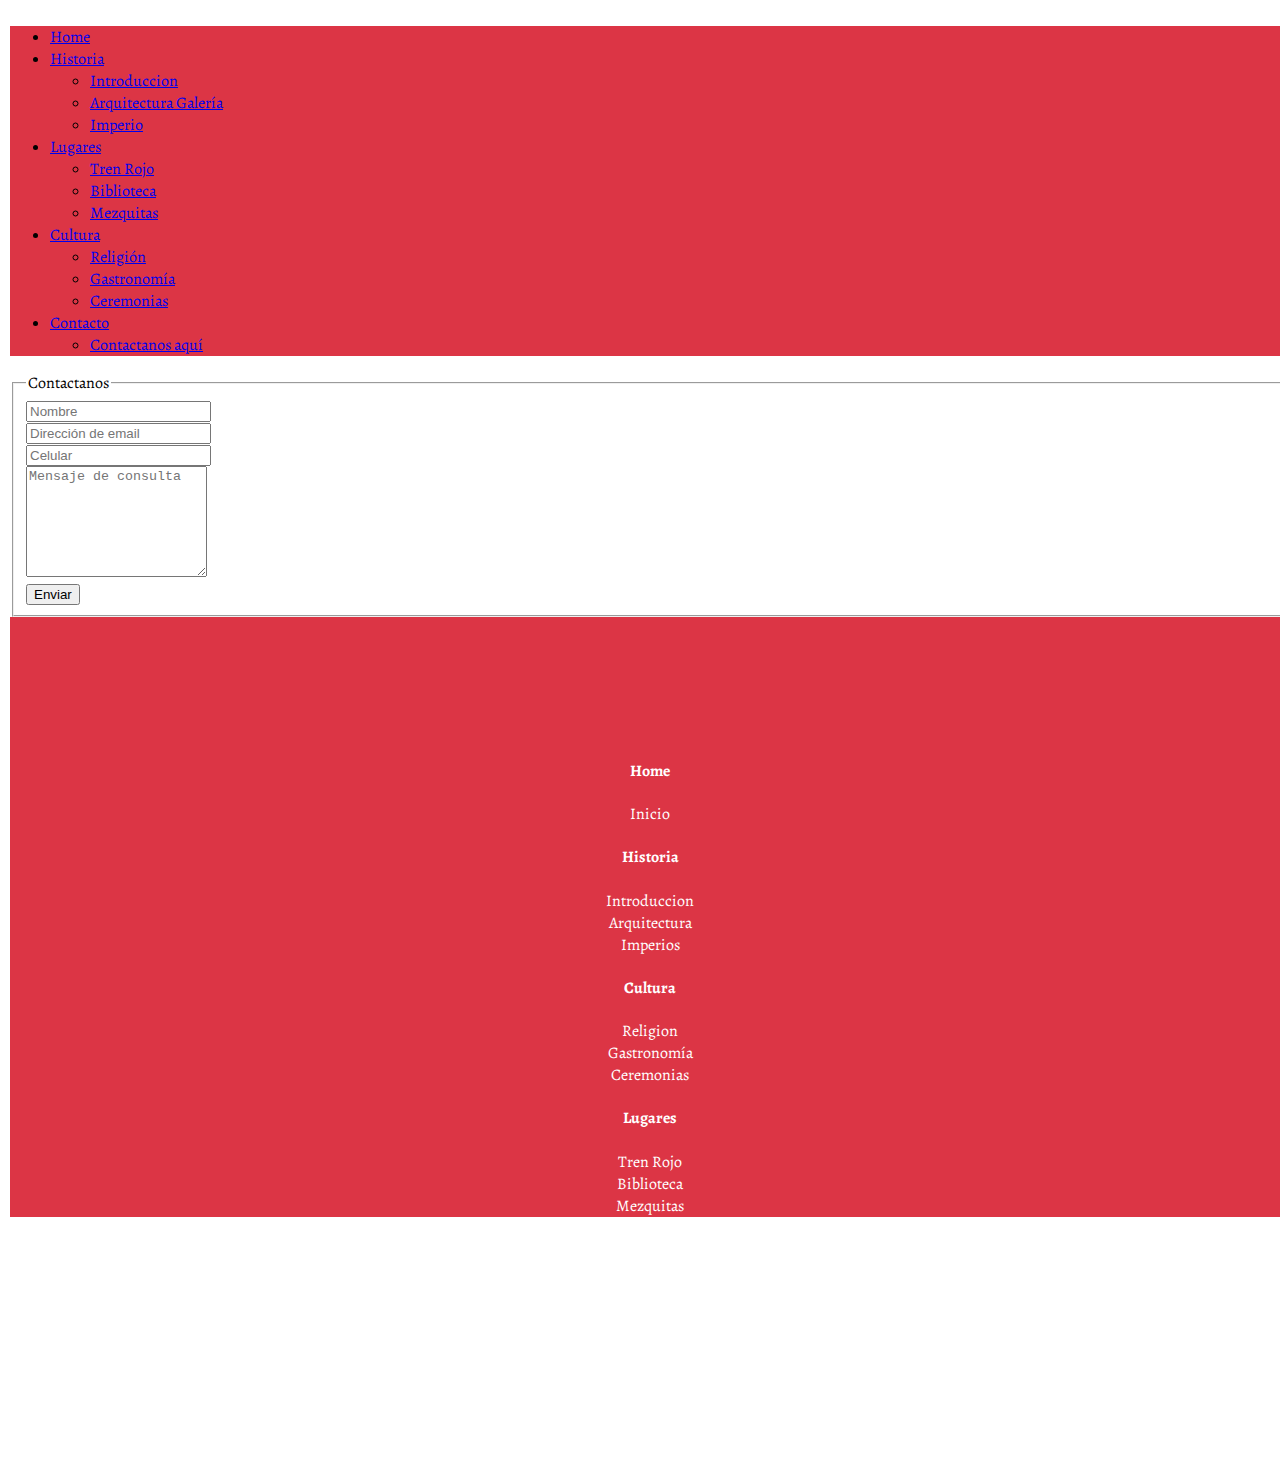
==== contacto.html @ fcb060d5 "subida2" ====
<!DOCTYPE html>
<html lang="en">
<head>
  <meta charset="UTF-8">
  <meta http-equiv="X-UA-Compatible" content="IE=edge">
  <meta name="viewport" content="width=device-width, initial-scale=1.0">
  <meta name="theme-color" content="#dc3545">
  <link rel="stylesheet" href="style.css">
  <link href="https://cdn.jsdelivr.net/npm/bootstrap@5.0.2/dist/css/bootstrap.min.css" rel="stylesheet" integrity="sha384-EVSTQN3/azprG1Anm3QDgpJLIm9Nao0Yz1ztcQTwFspd3yD65VohhpuuCOmLASjC" crossorigin="anonymous">
  <link rel="preconnect" href="https://fonts.googleapis.com">
  <link rel="preconnect" href="https://fonts.gstatic.com" crossorigin>
  <link href="https://fonts.googleapis.com/css2?family=Alegreya:ital,wght@0,400;0,500;0,600;0,700;0,900;1,600;1,700;1,800;1,900&display=swap" rel="stylesheet">
  <title>Visita Stambul Contacto</title>
</head>
<body>

    <ul class="nav justify-content-end">
        <li class="nav-item">
          <a class="nav-link text-white" href="#">Home</a>
        </li>
        <li class="nav-item">
          <a class="nav-link  text-white" data-bs-toggle="dropdown" href="#">Historia</a>
          <ul class="dropdown-menu ">
            <li><a class="dropdown-item" href="#">Introduccion</a></li>
            <li><a class="dropdown-item" href="#">Arquitectura Galería</a></li>
            <li><a class="dropdown-item" href="#">Imperio</a></li>
          </ul>
        </li>
        <li class="nav-item">
          <a class="nav-link  text-white" data-bs-toggle="dropdown" href="#">Lugares</a>
          <ul class="dropdown-menu ">
            <li><a class="dropdown-item" href="#">Tren Rojo</a></li>
            <li><a class="dropdown-item" href="#">Biblioteca</a></li>
            <li><a class="dropdown-item" href="#">Mezquitas</a></li>
          </ul>
        </li>
        <li class="nav-item">
          <a class="nav-link  text-white" data-bs-toggle="dropdown" href="#">Cultura</a>
          <ul class="dropdown-menu ">
            <li><a class="dropdown-item" href="#">Religión</a></li>
            <li><a class="dropdown-item" href="#"> Gastronomía</a></li>
            <li><a class="dropdown-item" href="#">Ceremonias</a></li>
          </ul>
        </li>
        <li class="nav-item">
          <a class="nav-link  text-white" data-bs-toggle="dropdown" href="/contacto.html">Contacto</a>
          <ul class="dropdown-menu ">
            <li><a class="dropdown-item" href="/contacto.html">Contactanos aquí</a></li>
          </ul>
        </li>
      </ul>

<div class="container">
    <div class="row justify-content-center">
        <div class="col-md-12 justify-content-center">
            <div class="well well-sm">
                <form class="form-horizontal" method="post">
                    <fieldset>
                        <legend class="text-center header">Contactanos</legend>

                        <div class="form-group">
                            <span class="col-md-1 col-md-offset-2 text-center"><i class="fa fa-user bigicon"></i></span>
                            <div class="col-md-8">
                                <input id="fname" name="name" type="text" placeholder="Nombre" class="form-control">
                            </div>
                        </div>


                        <div class="form-group">
                            <span class="col-md-1 col-md-offset-2 text-center"><i class="fa fa-envelope-o bigicon"></i></span>
                            <div class="col-md-8">
                                <input id="email" name="email" type="text" placeholder="Dirección de email" class="form-control">
                            </div>
                        </div>

                        <div class="form-group">
                            <span class="col-md-1 col-md-offset-2 text-center"><i class="fa fa-phone-square bigicon"></i></span>
                            <div class="col-md-8">
                                <input id="phone" name="phone" type="text" placeholder="Celular" class="form-control">
                            </div>
                        </div>

                        <div class="form-group">
                            <span class="col-md-1 col-md-offset-2 text-center"><i class="fa fa-pencil-square-o bigicon"></i></span>
                            <div class="col-md-8">
                                <textarea class="form-control" id="message" name="message" placeholder="Mensaje de consulta" rows="7"></textarea>
                            </div>
                        </div>

                        <div class="form-group">
                            <div class="col-md-12 text-center">
                                <button type="submit" class="btn btn-danger btn-lg">Enviar</button>
                            </div>
                        </div>
                    </fieldset>
                </form>
            </div>
        </div>
    </div>
</div>

<footer id="footer">

    <div class="footer-top">
      <div class="container">
        <div class="row">
  
          <div class="col-lg-1">
            <img src="../webCiudad/img/logo.jpg" alt="">
            </p>
          </div>
  
          <div class="col-lg-2 col-md-2 footer-links">
            <h4>Home</h4>
            <ul>
              <li><a href="#">Inicio</a></li>
            </ul>
          </div>
  
          <div class="col-lg-2 col-md-2 footer-links">
            <h4>Historia</h4>
            <ul>
              <li><i class="bx bx-chevron-right"></i> <a href="#">Introduccion</a></li>
              <li><i class="bx bx-chevron-right"></i> <a href="#">Arquitectura</a></li>
              <li><i class="bx bx-chevron-right"></i> <a href="#">Imperios</a></li>
            </ul>
          </div>
  
          <div class="col-lg-2 col-md-2 footer-links">
            <h4>Cultura</h4>
            <ul> 
              <li><i class="bx bx-chevron-right"></i> <a href="#">Religion</a></li>
              <li><i class="bx bx-chevron-right"></i> <a href="#">Gastronomía</a></li>
              <li><i class="bx bx-chevron-right"></i> <a href="#">Ceremonias</a></li>
            </ul>
          </div>
  
          <div class="col-lg-2 col-md-2 footer-links">
            <h4>Lugares</h4>
            <ul>
              <li><i class="bx bx-chevron-right"></i> <a href="#">Tren Rojo</a></li>
              <li><i class="bx bx-chevron-right"></i> <a href="#">Biblioteca</a></li>
              <li><i class="bx bx-chevron-right"></i> <a href="#">Mezquitas</a></li>
            </ul>
          </div>
  
          <div class="col-lg-2 col-md-1 footer-links">
            <h4>Contacto</h4>
            <ul>
              <li><i class="bx bx-chevron-right"></i> <a href="#">Escribinos</a></li>
            </ul>
          </div>
  
  
          <div class="redes col-lg-1">
            <div>
              <img src="[data-uri]"/>
            </div>
            <div>
              <img src="[data-uri]"/>
            </div>
            <div>
              <img src="[data-uri]"/>
            </div>
            <div>
              <img src="[data-uri]"/>
            </div>
          </div>
        </div>
      </div>
    </div>
      <div class="me-md-auto text-center text-md-start">
        <div class="copyright">
          &copy; Copyright <strong><span>visitaestambul.com</span></strong> - Todos los derecho reservados
        </div>
      </div>    
  </footer>


<script src="https://cdn.jsdelivr.net/npm/@popperjs/core@2.9.2/dist/umd/popper.min.js" integrity="sha384-IQsoLXl5PILFhosVNubq5LC7Qb9DXgDA9i+tQ8Zj3iwWAwPtgFTxbJ8NT4GN1R8p" crossorigin="anonymous"></script>
<script src="https://cdn.jsdelivr.net/npm/bootstrap@5.0.2/dist/js/bootstrap.min.js" integrity="sha384-cVKIPhGWiC2Al4u+LWgxfKTRIcfu0JTxR+EQDz/bgldoEyl4H0zUF0QKbrJ0EcQF" crossorigin="anonymous"></script>

<script src="https://unpkg.com/boxicons@latest/dist/boxicons.js"></script>
</body>
</html>
---- style.css ----
/* 
*{
    margin: 0;
    padding: 0 15px
}

body{
    width: 100%;
    margin-left: auto;
    margin-right: auto;
    z-index: 1;
    

}
*/

body{
    width: 100%;
    margin: auto;
    z-index: 1;
    padding: 10px;
    font-family: 'Alegreya', serif !important;
}

.center {
    margin: auto;
    width: 90%;
    padding: 10px;
}

.nav{
    background-color:     #dc3545;
}

.dropdown-menu{
    background-color:     #dc3545;
}
pre{
    font-family: 'Alegreya', serif !important;

}

.logo{
    height: 50%;
}

.imagen-video{
    height: 500px;
    width: 100%;
}

.carousel{
    margin-top: 100px;  
    margin-bottom: 50px;
}
.carousel-item img{
    height: 370px;
}
/*
.carousel, .carousel-inner > .item > img {
    height: 100px;
  }
*/

.color{
    background-color: #dc3545;
    padding-bottom: 50px;
}

.boton-info{
    background-color: #dc3545;
    display: inline-block;
    padding-top: 10px;
    padding-bottom: 10px;
    padding-left: 15px;
    padding-right: 15px;
    border-radius: 10px;
    box-shadow: 5px 7px 15px 1px #000000;
}

.boton-info a{
    text-decoration: none;
    color: white;
}

.galeria-home{
    text-align: center;
    padding-bottom: 25px;
}

.gastronomia{
    text-align: center;
    padding-bottom: 25px;
}


.lugares{

    background-image: url("../webCiudad/img/cupulas.jpg");
    background-size: cover;
    height: 100vh;
    width: 100%;
 
}

#lugares {
    padding-top: 100px;
    width:100%;
    text-align:center;
}

footer{
    padding: 100px 150px;
    text-align: center;
    height: 400px;
    background-color: #dc3545;
    color: white;
}

footer ul {
    list-style: none;
}

footer ul li a{
    text-decoration: none;
}

.redes{
    float: right;
}

.copyright{
    text-align: center;
    margin-top: 140px;
}

.footer-links ul li a{
    text-decoration: none;
    color: white;
}

.footer-links ul {
    padding: 0;
}
/*MEDIDAS PARA TRABAJAR*/

@media only screen and (min-width:768px) and (max-width:940px){
/*TABLE*/
.lugares img{
    width: 170px;
}

footer{
    padding: 100px 10px;
    padding-left: 70px;
}


@media only screen and (min-width:320px) and (max-width:767px){
/*CELULAR*/
.imagen-video{
    height: 300px;
    width: 100%;
}

.pan{
    width: 300px !important;
    height: auto;
}

.lugares img{
    width: 100px;
}

footer{
    height: 700px;
    padding: 2px 2px;
}

}
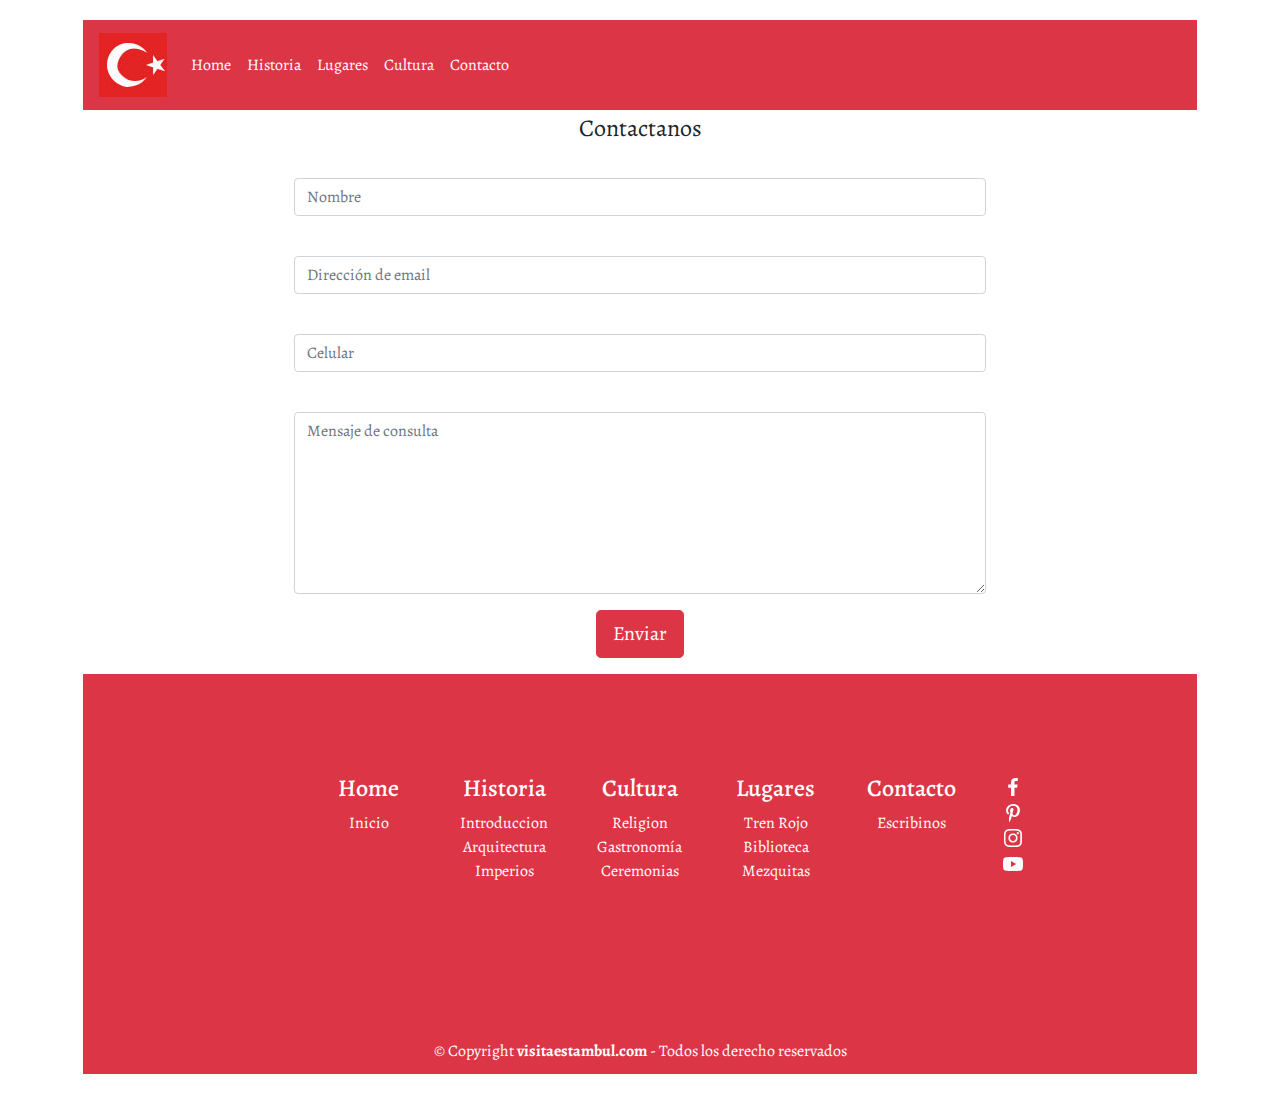
==== commit ff76c382: "subida3" ====
--- a/contacto.html
+++ b/contacto.html
@@ -1,55 +1,73 @@
 <!DOCTYPE html>
 <html lang="en">
 <head>
-  <meta charset="UTF-8">
-  <meta http-equiv="X-UA-Compatible" content="IE=edge">
-  <meta name="viewport" content="width=device-width, initial-scale=1.0">
-  <meta name="theme-color" content="#dc3545">
-  <link rel="stylesheet" href="style.css">
-  <link href="https://cdn.jsdelivr.net/npm/bootstrap@5.0.2/dist/css/bootstrap.min.css" rel="stylesheet" integrity="sha384-EVSTQN3/azprG1Anm3QDgpJLIm9Nao0Yz1ztcQTwFspd3yD65VohhpuuCOmLASjC" crossorigin="anonymous">
-  <link rel="preconnect" href="https://fonts.googleapis.com">
-  <link rel="preconnect" href="https://fonts.gstatic.com" crossorigin>
-  <link href="https://fonts.googleapis.com/css2?family=Alegreya:ital,wght@0,400;0,500;0,600;0,700;0,900;1,600;1,700;1,800;1,900&display=swap" rel="stylesheet">
-  <title>Visita Stambul Contacto</title>
+<meta charset="UTF-8">
+<meta http-equiv="X-UA-Compatible" content="IE=edge">
+<meta name="viewport" content="width=device-width, initial-scale=1.0">
+<meta name="theme-color" content="#dc3545">
+<link rel="stylesheet" href="style.css">
+<link href="https://cdn.jsdelivr.net/npm/bootstrap@5.0.2/dist/css/bootstrap.min.css"
+rel="stylesheet"
+integrity="sha384-EVSTQN3/azprG1Anm3QDgpJLIm9Nao0Yz1ztcQTwFspd3yD65VohhpuuCOmLASjC"
+crossorigin="anonymous">
+<link rel="preconnect" href="https://fonts.googleapis.com">
+<link rel="preconnect" href="https://fonts.gstatic.com" crossorigin>
+<link href="https://fonts.googleapis.com/css2?family=Alegreya:ital,wght@0,400;0,500;0,600;0,700;0,900;1,600;1,700;1,800;1,900&display=swap"
+rel="stylesheet">
+<meta name="viewport" content="width=device-width, initial-scale=1">
+<link rel="stylesheet"
+href="https://maxcdn.bootstrapcdn.com/bootstrap/4.4.1/css/bootstrap.min.css">
+<script src="https://ajax.googleapis.com/ajax/libs/jquery/3.4.1/jquery.min.js"></script>
+<script src="https://cdnjs.cloudflare.com/ajax/libs/popper.js/1.16.0/umd/popper.min.js"></script>
+<script src="https://maxcdn.bootstrapcdn.com/bootstrap/4.4.1/js/bootstrap.min.js"></script>
+<title>Visita Stambul</title>
 </head>
 <body>
-
-    <ul class="nav justify-content-end">
-        <li class="nav-item">
-          <a class="nav-link text-white" href="#">Home</a>
-        </li>
-        <li class="nav-item">
-          <a class="nav-link  text-white" data-bs-toggle="dropdown" href="#">Historia</a>
-          <ul class="dropdown-menu ">
-            <li><a class="dropdown-item" href="#">Introduccion</a></li>
-            <li><a class="dropdown-item" href="#">Arquitectura Galería</a></li>
-            <li><a class="dropdown-item" href="#">Imperio</a></li>
-          </ul>
-        </li>
-        <li class="nav-item">
-          <a class="nav-link  text-white" data-bs-toggle="dropdown" href="#">Lugares</a>
-          <ul class="dropdown-menu ">
-            <li><a class="dropdown-item" href="#">Tren Rojo</a></li>
-            <li><a class="dropdown-item" href="#">Biblioteca</a></li>
-            <li><a class="dropdown-item" href="#">Mezquitas</a></li>
-          </ul>
-        </li>
-        <li class="nav-item">
-          <a class="nav-link  text-white" data-bs-toggle="dropdown" href="#">Cultura</a>
-          <ul class="dropdown-menu ">
-            <li><a class="dropdown-item" href="#">Religión</a></li>
-            <li><a class="dropdown-item" href="#"> Gastronomía</a></li>
-            <li><a class="dropdown-item" href="#">Ceremonias</a></li>
-          </ul>
-        </li>
-        <li class="nav-item">
-          <a class="nav-link  text-white" data-bs-toggle="dropdown" href="/contacto.html">Contacto</a>
-          <ul class="dropdown-menu ">
-            <li><a class="dropdown-item" href="/contacto.html">Contactanos aquí</a></li>
-          </ul>
-        </li>
-      </ul>
-
+<div class="center">
+<nav class="navbar navbar-expand-md bg-danger navbar-dark">
+<a class="navbar-brand" href="#"><img src="img/logo.jpg"
+alt="Página de inicio"></a>
+<button class="navbar-toggler" type="button" data-toggle="collapse"
+data-target="#collapsibleNavbar">
+<span class="navbar-toggler-icon"></span>
+</button>
+<div class="collapse navbar-collapse" id="collapsibleNavbar">
+<ul class="navbar-nav">
+<li class="nav-item active">
+<a class="nav-link text-white" href="#">Home</a>
+</li>
+<li class="nav-item">
+<a class="nav-link text-white" data-bs-toggle="dropdown" href="#">Historia</a>
+<ul class="dropdown-menu ">
+<li><a class="dropdown-item" href="#">Introduccion</a></li>
+<li><a class="dropdown-item" href="#">Arquitectura Galería</a></li>
+<li><a class="dropdown-item" href="#">Imperio</a></li>
+</ul>
+</li>
+<li class="nav-item">
+<a class="nav-link text-white" data-bs-toggle="dropdown" href="#">Lugares</a>
+<ul class="dropdown-menu ">
+<li><a class="dropdown-item" href="#">Tren Rojo</a></li>
+<li><a class="dropdown-item" href="#">Biblioteca</a></li>
+<li><a class="dropdown-item" href="#">Mezquitas</a></li>
+</ul>
+</li>
+<li class="nav-item">
+<a class="nav-link text-white" data-bs-toggle="dropdown" href="#">Cultura</a>
+<ul class="dropdown-menu ">
+<li><a class="dropdown-item" href="#">Religión</a></li>
+<li><a class="dropdown-item" href="#"> Gastronomía</a></li>
+<li><a class="dropdown-item" href="#">Ceremonias</a></li>
+</ul>
+</li>
+<li class="nav-item">
+<a class="nav-link text-white" href="contacto.html">Contacto</a>
+</li>
+</ul>
+</div>
+</nav>
+
+<center>
 <div class="container">
     <div class="row justify-content-center">
         <div class="col-md-12 justify-content-center">
@@ -98,6 +116,7 @@
         </div>
     </div>
 </div>
+</center>
 
 <footer id="footer">
 
--- a/style.css
+++ b/style.css
@@ -155,6 +155,7 @@
     padding-left: 70px;
 }
 
+}
 
 @media only screen and (min-width:320px) and (max-width:767px){
 /*CELULAR*/
